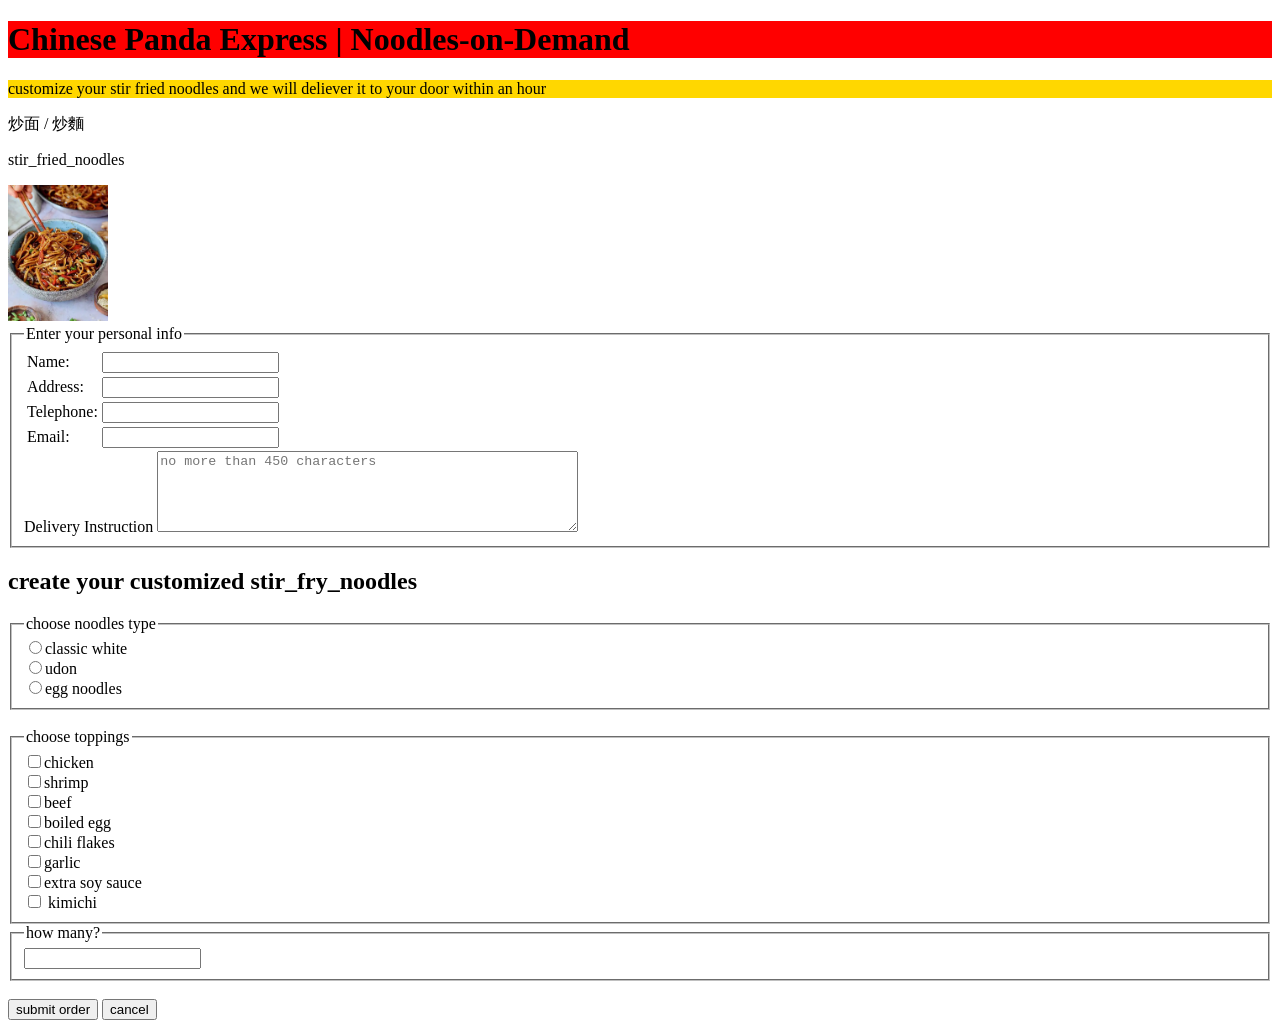
==== task 2/index.html @ 04a27201 "Add files via upload" ====
<!DOCTYPE html>
<html lang="en">

<head> 
    <meta charset="UTF-8">
    <meta name="viewport" content="width=device-width, initial-scale=1.0">
    <title>chinese panda express | noodles-on-Demand </title>
</head>

<body>
     <div style="background-color: red;">
      <h1>Chinese Panda Express | Noodles-on-Demand</h1>
     </div>
     <div style="background-color: gold;"><p>customize your stir fried noodles and we will deliever it to your door within an hour</p></div>
         <aside>
             <p> 炒面 / 炒麵</p>

             <p>stir_fried_noodles</p>

             <img src="images/images.webp" alt="Stir Fried Noodles" style="width:100px;">
        </aside>
        <form>
            <fieldset>
                <legend>Enter your personal info</legend>
                <table>
                    <tr>
                        <td>Name:</td>
                        <td><input type="text"></td>
                    </tr>
                    <tr>
                        <td>Address:</td>
                        <td><input type="text"></td>
                    </tr>
                    <tr>
                       <td>Telephone:</td>
                       <td><input type="number"></td>
                    </tr>
                    <tr>
                        <td>Email:</td>
                        <td><input type="email"></td>
                    </tr>
                </table>
                <label>Delivery Instruction</label>
                <textarea rows="5"cols="50"
                placeholder="no more than 450 characters"></textarea>
            </fieldset>
            <h2>create your customized stir_fry_noodles</h2>
            <fieldset>
                <legend> choose noodles type </legend>
                <input type="radio"name="noodles">classic white <br>
                <input type="radio"name="noodles">udon<br>
                <input type="radio"name="noodles">egg noodles
            </fieldset>
            <br>
            <fieldset>
                <legend>choose toppings</legend>
                <input type ="checkbox"name=>chicken<br>
                <input type ="checkbox"name=>shrimp<br>
                <input type ="checkbox"name=>beef<br>
                <input type ="checkbox"name=>boiled egg<br>
                <input type ="checkbox"name=>chili flakes<br>
                <input type ="checkbox"name=>garlic<br>
                <input type ="checkbox"name=>extra soy sauce<br>
                <input type ="checkbox"name=> kimichi
            </fieldset>
            <fieldset>
                <legend> how many?</legend>
                <input type ="number">
            </fieldset>
            <br>
            <input type="submit"value="submit order"> 
            <input type="reset"value="cancel">

        </form>

</body>

</html>
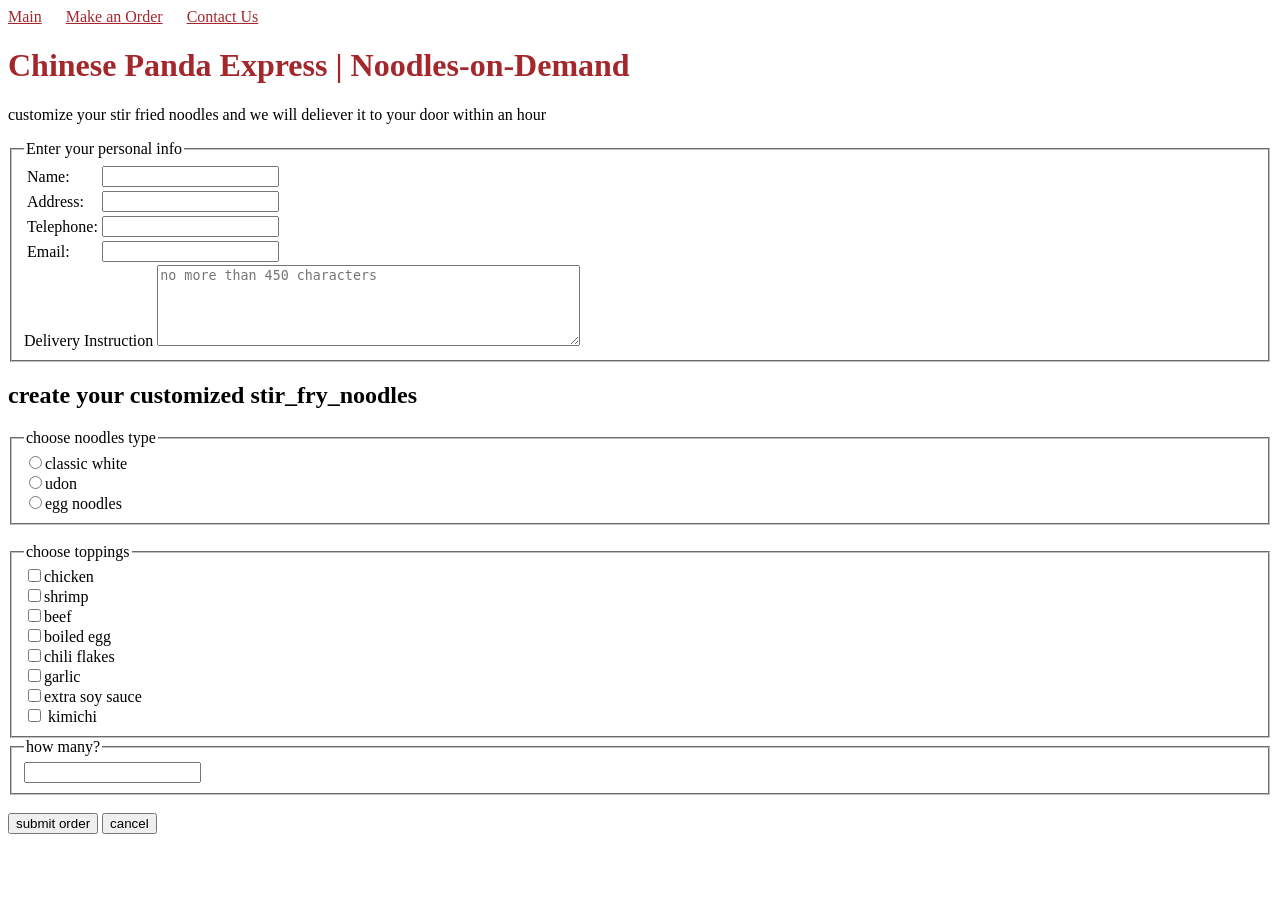
==== commit 9bf7fbf7: "updated" ====
--- a/task 2/index.html
+++ b/task 2/index.html
@@ -5,20 +5,18 @@
     <meta charset="UTF-8">
     <meta name="viewport" content="width=device-width, initial-scale=1.0">
     <title>chinese panda express | noodles-on-Demand </title>
+     <link rel="stylesheet" href="css/style.css">
 </head>
 
 <body>
-     <div style="background-color: red;">
+          <nav>
+        <a href="#">Main</a>
+        <a href="#">Make an Order</a>
+        <a href="#">Contact Us</a>
+         </nav>
       <h1>Chinese Panda Express | Noodles-on-Demand</h1>
-     </div>
-     <div style="background-color: gold;"><p>customize your stir fried noodles and we will deliever it to your door within an hour</p></div>
-         <aside>
-             <p> 炒面 / 炒麵</p>
-
-             <p>stir_fried_noodles</p>
-
-             <img src="images/images.webp" alt="Stir Fried Noodles" style="width:100px;">
-        </aside>
+     
+     <p>customize your stir fried noodles and we will deliever it to your door within an hour</p>
         <form>
             <fieldset>
                 <legend>Enter your personal info</legend>
--- a/task 2/css/style.css
+++ b/task 2/css/style.css
@@ -0,0 +1,5 @@
+h1 { color: #a4272c; }
+nav a {
+    color: #a4272c;
+    margin-right: 20px;
+}
